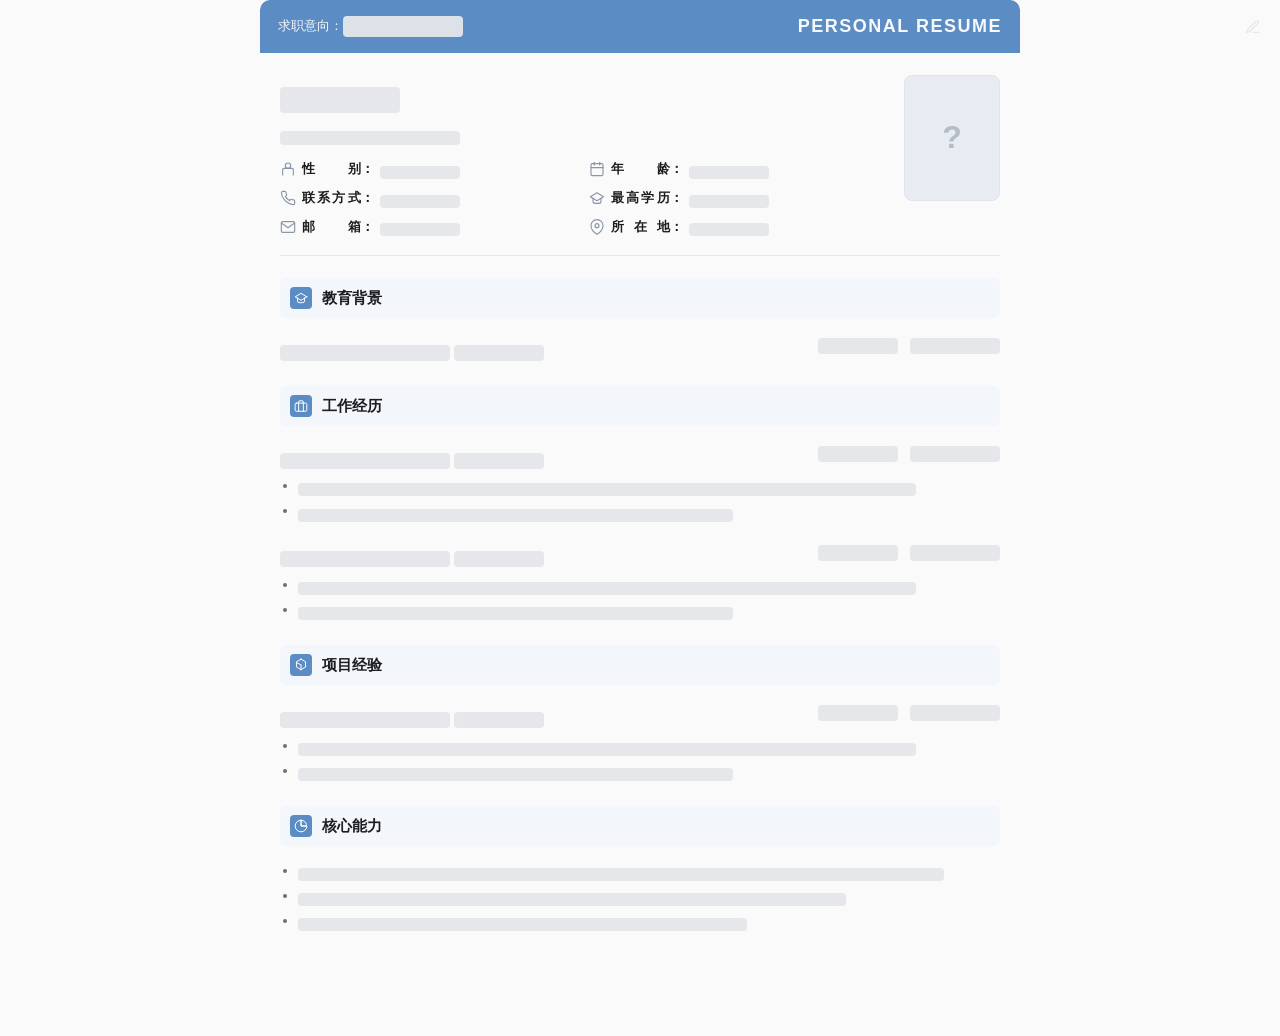
==== index.html @ 72368534 "Add files via upload" ====
<!DOCTYPE html>
<html lang="zh-CN">
<head>
  <meta charset="UTF-8" />
  <meta name="viewport" content="width=device-width, initial-scale=1.0" />
  <title>简历</title>
  <link rel="stylesheet" href="style.css" />
</head>
<body>
  <!-- 右上角隐藏编辑入口：极低存在感 -->
  <a class="edit-entry" href="edit.html" title="编辑" aria-label="编辑简历">
    <svg viewBox="0 0 24 24" fill="none" stroke="currentColor" stroke-width="2"
      stroke-linecap="round" stroke-linejoin="round">
      <path d="M12 20h9" />
      <path d="M16.5 3.5a2.12 2.12 0 0 1 3 3L7 19l-4 1 1-4Z" />
    </svg>
  </a>

  <div class="wrap" id="resume"><!-- JS 渲染 --></div>

  <script>
    const KEY = "resume_data_v1";
    const $ = (sel, el = document) => el.querySelector(sel);

    function load() {
      try { return JSON.parse(localStorage.getItem(KEY)) || null; }
      catch { return null; }
    }

    function esc(s) {
      return (s || "").replace(/[&<>"']/g, c => ({
        "&": "&amp;", "<": "&lt;", ">": "&gt;", '"': "&quot;", "'": "&#39;"
      }[c]));
    }

    // 线性平面图标
    const SVG = {
      phone: `<svg viewBox="0 0 24 24" fill="none" stroke="currentColor" stroke-width="1.7" stroke-linecap="round" stroke-linejoin="round"><path d="M22 16.92v3a2 2 0 0 1-2.18 2 19.79 19.79 0 0 1-8.63-3.07 19.5 19.5 0 0 1-6-6 19.79 19.79 0 0 1-3.07-8.67A2 2 0 0 1 4.11 2h3a2 2 0 0 1 2 1.72c.127.96.361 1.903.7 2.81a2 2 0 0 1-.45 2.11L8.09 9.91a16 16 0 0 0 6 6l1.27-1.27a2 2 0 0 1 2.11-.45c.907.339 1.85.573 2.81.7A2 2 0 0 1 22 16.92z"/></svg>`,
      gender: `<svg viewBox="0 0 24 24" fill="none" stroke="currentColor" stroke-width="1.7" stroke-linecap="round" stroke-linejoin="round"><path d="M20 21v-8a2 2 0 0 0-2-2H6a2 2 0 0 0-2 2v8"/><circle cx="12" cy="7" r="4"/></svg>`,
      age: `<svg viewBox="0 0 24 24" fill="none" stroke="currentColor" stroke-width="1.7" stroke-linecap="round" stroke-linejoin="round"><rect x="3" y="4" width="18" height="18" rx="2" ry="2"/><line x1="16" y1="2" x2="16" y2="6"/><line x1="8" y1="2" x2="8" y2="6"/><line x1="3" y1="10" x2="21" y2="10"/></svg>`,
      degree: `<svg viewBox="0 0 24 24" fill="none" stroke="currentColor" stroke-width="1.7" stroke-linecap="round" stroke-linejoin="round"><path d="M22 10l-10-6-10 6 10 6 10-6z"/><path d="M6 12v5a3 3 0 0 0 3 3h6a3 3 0 0 0 3-3v-5"/></svg>`,
      email: `<svg viewBox="0 0 24 24" fill="none" stroke="currentColor" stroke-width="1.7" stroke-linecap="round" stroke-linejoin="round"><path d="M4 4h16c1.1 0 2 .9 2 2v12c0 1.1-.9 2-2 2H4c-1.1 0-2-.9-2-2V6c0-1.1.9-2 2-2z"/><polyline points="22,6 12,13 2,6"/></svg>`,
      location: `<svg viewBox="0 0 24 24" fill="none" stroke="currentColor" stroke-width="1.7" stroke-linecap="round" stroke-linejoin="round"><path d="M21 10c0 7-9 13-9 13s-9-6-9-13a9 9 0 0 1 18 0z"/><circle cx="12" cy="10" r="3"/></svg>`,
      education: `<svg viewBox="0 0 24 24" fill="none" stroke="currentColor" stroke-width="1.7" stroke-linecap="round" stroke-linejoin="round"><path d="M22 10l-10-6-10 6 10 6 10-6z"/><path d="M6 12v5a3 3 0 0 0 3 3h6a3 3 0 0 0 3-3v-5"/></svg>`,
      experience: `<svg viewBox="0 0 24 24" fill="none" stroke="currentColor" stroke-width="1.7" stroke-linecap="round" stroke-linejoin="round"><rect x="2" y="7" width="20" height="14" rx="2"/><path d="M16 21V5a2 2 0 0 0-2-2h-4a2 2 0 0 0-2 2v16"/></svg>`,
      projects: `<svg viewBox="0 0 24 24" fill="none" stroke="currentColor" stroke-width="1.7" stroke-linecap="round" stroke-linejoin="round"><path d="M12 2l7.794 4.5v9L12 20l-7.794-4.5v-9L12 2z"/><path d="M12 12L4.206 7.5"/><path d="M12 12v8.5"/></svg>`,
      skills: `<svg viewBox="0 0 24 24" fill="none" stroke="currentColor" stroke-width="1.7" stroke-linecap="round" stroke-linejoin="round"><path d="M12 2a10 10 0 1 0 10 10H12V2z"/><path d="M21.18 8.02A10 10 0 0 0 12 2v10h9.18a10 10 0 0 0 .18-1.98z"/></svg>`,
    };

    function secHeader(title, iconKey) {
      return `<h2><span class="sec-icon">${SVG[iconKey]}</span>${esc(title)}</h2>`;
    }

    function metaRow(iconKey, label, value, isLink) {
      const v = isLink
        ? `<a href="${isLink}${esc(value)}">${esc(value)}</a>`
        : esc(value);
      return `<div class="meta-cell">
        <span class="meta-ico">${SVG[iconKey]}</span>
        <span class="meta-label"><span class="meta-text">${esc(label)}</span><span class="meta-colon">：</span></span>
        <span class="meta-value">${v}</span>
      </div>`;
    }

    function skelLine(w, cls = "") {
      return `<span class="skel desc-s ${cls}" style="width:${w}"></span>`;
    }

    function skelItem(withList) {
      const list = withList
        ? `<ul><li>${skelLine("88%")}</li><li>${skelLine("62%")}</li></ul>` : "";
      return `<div class="item">
        <div class="row three">
          <div>${skelLine("170px", "role-s")} ${skelLine("90px")}</div>
          ${skelLine("80px")}
          ${skelLine("90px", "period-s")}
        </div>
        ${list}
      </div>`;
    }

    function skelMetaRow(iconKey, label, w) {
      return `<div class="meta-cell">
        <span class="meta-ico">${SVG[iconKey]}</span>
        <span class="meta-label"><span class="meta-text">${esc(label)}</span><span class="meta-colon">：</span></span>
        <span class="meta-value">${skelLine(w)}</span>
      </div>`;
    }

    function placeholderLayout() {
      const root = $("#resume");
      document.title = "简历";
      root.innerHTML = `
        <div class="topbar">
          <span class="topbar-left">求职意向：<span class="skel" style="width:120px">&nbsp;</span></span>
          <span class="topbar-right">PERSONAL RESUME</span>
        </div>
        <header class="profile">
          <div class="profile-main">
            <h1 class="name">${skelLine("120px", "name-s")}</h1>
            <p class="title">${skelLine("180px", "title-s")}</p>
            <div class="meta-grid">
              ${skelMetaRow("gender", "性别", "80px")}
              ${skelMetaRow("age", "年龄", "80px")}
              ${skelMetaRow("phone", "联系方式", "80px")}
              ${skelMetaRow("degree", "最高学历", "80px")}
              ${skelMetaRow("email", "邮箱", "80px")}
              ${skelMetaRow("location", "所在地", "80px")}
            </div>
          </div>
          <div class="avatar-wrap"><div class="avatar placeholder">?</div></div>
        </header>
        <section class="block">${secHeader("教育背景", "education")}${skelItem(false)}</section>
        <section class="block">${secHeader("工作经历", "experience")}${skelItem(true)}${skelItem(true)}</section>
        <section class="block">${secHeader("项目经验", "projects")}${skelItem(true)}</section>
        <section class="block">${secHeader("核心能力", "skills")}
          <div class="item"><ul><li>${skelLine("92%")}</li><li>${skelLine("78%")}</li><li>${skelLine("64%")}</li></ul></div>
        </section>`;
    }

    function render(d) {
      const root = $("#resume");
      const data = d && (d.name || d.title || (d.contact && d.contact.phone) || (d.meta && (d.meta.gender || d.meta.age || d.meta.degree)) || d.intention || d.tagline || (d.education && d.education.length) || (d.experience && d.experience.length) || (d.projects && d.projects.length) || (d.skills && d.skills.length) || d.avatar)
        ? d : null;
      if (!data) {
        placeholderLayout();
        return;
      }
      document.title = esc(data.name || "简历") + " 的简历";

      const c = data.contact || {};
      const meta = data.meta || {};

      // 基本信息（混合：有值显示值，无值显示占位条）
      const metaDefs = [
        { k: "gender", icon: "gender", label: "性别", val: meta.gender, w: "40px" },
        { k: "age", icon: "age", label: "年龄", val: meta.age, w: "40px" },
        { k: "phone", icon: "phone", label: "联系方式", val: c.phone, w: "100px" },
        { k: "degree", icon: "degree", label: "最高学历", val: meta.degree, w: "60px" },
        { k: "email", icon: "email", label: "邮箱", val: c.email, w: "130px", link: "mailto:" },
        { k: "location", icon: "location", label: "所在地", val: c.location, w: "80px" },
      ];
      const metaItems = metaDefs.map(m => m.val
        ? metaRow(m.icon, m.label, m.val, m.link || false)
        : skelMetaRow(m.icon, m.label, m.w));
      const metaHtml = `<div class="meta-grid">${metaItems.join("")}</div>`;

      // 求职意向
      const intentionHtml = data.intention
        ? `<span class="topbar-left">求职意向：${esc(data.intention)}</span>`
        : `<span class="topbar-left">求职意向：${skelLine("120px")}</span>`;

      // 头像
      let avatar;
      if (data.avatar) avatar = `<img class="avatar" src="${esc(data.avatar)}" alt="头像" />`;
      else avatar = `<div class="avatar placeholder">${esc((data.name || "?").slice(0, 1))}</div>`;

      const nameHtml = data.name ? esc(data.name) : skelLine("120px", "name-s");
      const titleHtml = data.title ? `<p class="title">${esc(data.title)}</p>` : `<p class="title">${skelLine("180px", "title-s")}</p>`;
      const taglineHtml = data.tagline ? `<p class="tagline">${esc(data.tagline)}</p>` : "";

      let html = `
        <div class="topbar">
          ${intentionHtml}
          <span class="topbar-right">PERSONAL RESUME</span>
        </div>
        <header class="profile">
          <div class="profile-main">
            <h1 class="name">${nameHtml}</h1>
            ${titleHtml}
            ${metaHtml}
            ${taglineHtml}
          </div>
          <div class="avatar-wrap">${avatar}</div>
        </header>`;

      // 通用区块渲染（无数据时使用占位条目）
      function block(title, iconKey, items, renderItem, withList) {
        const body = (items && items.length) ? items.map(renderItem).join("") : skelItem(withList);
        return `<section class="block">${secHeader(title, iconKey)}${body}</section>`;
      }

      function renderCareer(it, kind) {
        const isProject = kind === "projects";
        const left = isProject ? esc(it.role) : esc(it.org);
        const mid = isProject ? esc(it.org) : esc(it.role);
        return `<div class="item">
          <div class="row three">
            <div><span class="role">${left}</span></div>
            ${mid ? `<span class="org">${mid}</span>` : ""}
            ${it.period ? `<span class="period">${esc(it.period)}</span>` : ""}
          </div>
          ${it.desc ? `<p class="desc">${esc(it.desc)}</p>` : ""}
          ${it.points ? `<ul>${it.points.split("\n").filter(Boolean).map(p => `<li>${esc(p)}</li>`).join("")}</ul>` : ""}
        </div>`;
      }

      html += block("教育背景", "education", data.education, it => `<div class="item">
        <div class="row three">
          <div><span class="role">${esc(it.org)}</span></div>
          <span class="org">${esc(it.role)}</span>
          ${it.period ? `<span class="period">${esc(it.period)}</span>` : ""}
        </div>
        ${it.desc ? `<p class="desc">${esc(it.desc)}</p>` : ""}
      </div>`, false);

      html += block("工作经历", "experience", data.experience, it => renderCareer(it, "experience"), true);
      html += block("项目经验", "projects", data.projects, it => renderCareer(it, "projects"), true);

      // 核心能力：有数据用 bullet 列表，无数据用占位
      if (data.skills && data.skills.length) {
        const bullets = data.skills.map(s => `<li>${esc(s)}</li>`).join("");
        html += `<section class="block">${secHeader("核心能力", "skills")}<div class="item"><ul>${bullets}</ul></div></section>`;
      } else {
        html += `<section class="block">${secHeader("核心能力", "skills")}
          <div class="item"><ul><li>${skelLine("92%")}</li><li>${skelLine("78%")}</li><li>${skelLine("64%")}</li></ul></div>
        </section>`;
      }

      root.innerHTML = html;
    }

    render(load());
  </script>
</body>
</html>
---- style.css ----
/* ===== 简历页面共享样式 ===== */
:root {
  --bg: #fafafa;
  --card: #ffffff;
  --ink: #1d1d1f;
  --ink-soft: #6e6e73;
  --line: #e5e5ea;
  --accent: #2d6cdf;
  --radius: 14px;
  --maxw: 760px;
  --font: -apple-system, BlinkMacSystemFont, "Segoe UI", "PingFang SC",
    "Hiragino Sans GB", "Microsoft YaHei", sans-serif;
}

* { box-sizing: border-box; }

html, body {
  margin: 0;
  padding: 0;
  background: var(--bg);
  color: var(--ink);
  font-family: var(--font);
  line-height: 1.6;
  -webkit-font-smoothing: antialiased;
}

.wrap {
  max-width: var(--maxw);
  margin: 0 auto;
  padding: 40px 20px 80px;
}

/* 右上角隐藏编辑入口 */
.edit-entry {
  position: fixed;
  top: 14px;
  right: 14px;
  width: 26px;
  height: 26px;
  display: flex;
  align-items: center;
  justify-content: center;
  border: none;
  background: transparent;
  color: #c7c7cc;
  opacity: 0.35;
  cursor: pointer;
  border-radius: 8px;
  transition: opacity 0.2s, background 0.2s, color 0.2s;
  z-index: 50;
}
.edit-entry:hover,
.edit-entry:focus {
  opacity: 0.9;
  background: rgba(0, 0, 0, 0.04);
  color: var(--ink-soft);
  outline: none;
}
.edit-entry svg { width: 16px; height: 16px; }

/* 顶部蓝色条带 */
.topbar {
  background: #5b8cc4;
  color: #fff;
  display: flex;
  align-items: center;
  justify-content: space-between;
  padding: 12px 18px;
  border-radius: 10px 10px 0 0;
  margin: -40px -20px 0;
}
.topbar-left { font-size: 13px; opacity: 0.95; }
.topbar-right {
  font-size: 18px;
  font-weight: 700;
  letter-spacing: 1.5px;
  opacity: 0.95;
}

/* 头部 */
header.profile {
  display: flex;
  justify-content: space-between;
  align-items: flex-start;
  gap: 24px;
  padding: 22px 0 18px;
  border-bottom: 1px solid var(--line);
  margin-bottom: 22px;
}
.profile-main { flex: 1; min-width: 0; }
.name {
  font-size: 26px;
  font-weight: 700;
  margin: 0 0 6px;
  letter-spacing: 0.5px;
}
.title {
  color: var(--ink-soft);
  font-size: 14px;
  margin: 0 0 14px;
}
.tagline {
  font-size: 13px;
  color: var(--ink-soft);
  margin: 0 0 12px;
  max-width: 520px;
}

/* 基本信息网格 */
.meta-grid {
  display: grid;
  grid-template-columns: repeat(auto-fit, minmax(210px, 1fr));
  gap: 8px 18px;
  font-size: 13px;
  color: var(--ink-soft);
}
.meta-cell {
  display: flex;
  align-items: center;
  gap: 6px;
  white-space: nowrap;
  overflow: hidden;
}
.meta-ico {
  width: 16px;
  height: 16px;
  flex-shrink: 0;
  color: #8a96a8;
}
.meta-ico svg { width: 100%; height: 100%; }
.meta-label {
  color: var(--ink);
  font-weight: 600;
  flex-shrink: 0;
  width: 5.5em;
  display: flex;
  align-items: baseline;
  line-height: 1.2;
}
.meta-text {
  flex: 1;
  text-align: justify;
  text-align-last: justify;
}
.meta-colon {
  flex-shrink: 0;
}
.meta-value {
  flex: 1;
  min-width: 0;
  overflow: hidden;
  text-overflow: ellipsis;
}
.meta-value a { color: var(--ink-soft); text-decoration: none; }
.meta-value a:hover { color: var(--accent); }

/* 头像（证件照风格） */
.avatar-wrap { flex-shrink: 0; }
.avatar {
  width: 96px;
  height: 126px;
  border-radius: 8px;
  object-fit: cover;
  background: #e8ecf2;
  border: 1px solid #dfe5ed;
  display: block;
}
.avatar.placeholder {
  display: flex;
  align-items: center;
  justify-content: center;
  color: #b3bcc7;
  font-size: 32px;
  font-weight: 600;
}

/* 联系方式（可选旧兼容） */
.contact {
  display: flex;
  flex-wrap: wrap;
  gap: 8px 18px;
  margin-top: 10px;
  font-size: 13px;
  color: var(--ink-soft);
}
.contact a { color: var(--ink-soft); text-decoration: none; }
.contact a:hover { color: var(--accent); }
.contact span { display: inline-flex; align-items: center; gap: 5px; }

/* 章节 */
section.block { margin-bottom: 24px; }
section.block > h2 {
  display: flex;
  align-items: center;
  gap: 10px;
  font-size: 15px;
  color: var(--ink);
  margin: 0 0 14px;
  font-weight: 700;
  padding: 8px 10px;
  background: #f3f6fa;
  border-radius: 6px;
}
section.block > h2 .sec-icon {
  width: 22px;
  height: 22px;
  display: flex;
  align-items: center;
  justify-content: center;
  background: #5b8cc4;
  color: #fff;
  border-radius: 4px;
  flex-shrink: 0;
}
section.block > h2 .sec-icon svg { width: 14px; height: 14px; }
.item { margin-bottom: 16px; }
.item:last-child { margin-bottom: 0; }
.item .row {
  display: flex;
  justify-content: space-between;
  align-items: baseline;
  gap: 12px;
  flex-wrap: wrap;
  margin-bottom: 6px;
}
.item .role { font-weight: 700; font-size: 15px; color: var(--ink); }
.item .org { font-size: 14px; color: var(--ink-soft); margin-left: 6px; }
.item .period { color: #aeaeb2; font-size: 13px; white-space: nowrap; }
.item .desc {
  margin: 4px 0 0;
  font-size: 13px;
  color: var(--ink-soft);
  line-height: 1.7;
}
.item ul { margin: 6px 0 0; padding-left: 18px; }
.item ul li { font-size: 13px; color: var(--ink-soft); margin-bottom: 3px; line-height: 1.7; }

/* 三列履历标题：名称 | 职位/角色 | 时间 */
.item .row.three {
  display: grid;
  grid-template-columns: 1fr auto auto;
  gap: 12px;
}
.item .row.three .org { margin-left: 0; }

/* 技能 */
.skills { display: flex; flex-wrap: wrap; gap: 8px; }
.skill {
  background: #f2f2f7;
  border-radius: 999px;
  padding: 5px 14px;
  font-size: 13px;
  color: var(--ink);
}

/* 空状态提示（未配置时） */
.empty-hint {
  text-align: center;
  color: #aeaeb2;
  font-size: 13px;
  padding: 40px 0;
}

/* 占位骨架条 */
.skel {
  display: inline-block;
  background: #e5e7eb;
  border-radius: 4px;
  color: transparent !important;
  min-height: 1em;
  vertical-align: middle;
}
.skel.name-s { width: 160px; height: 26px; }
.skel.title-s { width: 220px; height: 16px; }
.skel.tag-s { width: 320px; height: 14px; }
.skel.role-s { width: 180px; height: 15px; }
.skel.org-s { width: 120px; height: 14px; }
.skel.period-s { width: 90px; height: 13px; }
.skel.desc-s { width: 100%; height: 13px; margin-top: 6px; }
.skel.desc-s.short { width: 70%; }
.skel.chip-s { width: 64px; height: 28px; border-radius: 999px; }
.empty-badge {
  display: inline-block;
  margin-top: 14px;
  font-size: 12px;
  color: #aeaeb2;
  border: 1px dashed #d1d1d6;
  border-radius: 999px;
  padding: 4px 12px;
}

/* ===== 编辑页 ===== */
.edit-wrap { max-width: 640px; margin: 0 auto; padding: 30px 20px 80px; }
.edit-header {
  display: flex;
  align-items: center;
  justify-content: space-between;
  gap: 12px;
  margin-bottom: 24px;
}
.edit-header-left {
  display: flex;
  align-items: center;
  gap: 12px;
}
.btn-back {
  display: inline-flex;
  align-items: center;
  justify-content: center;
  width: 34px;
  height: 34px;
  border: 1px solid var(--line);
  background: #fff;
  border-radius: 10px;
  cursor: pointer;
  color: var(--ink-soft);
  flex-shrink: 0;
}
.btn-back:hover { background: #f9f9fb; color: var(--ink); }
.btn-back svg { width: 18px; height: 18px; }
.edit-wrap h1 { font-size: 22px; margin: 0; }
.edit-wrap .sub { color: var(--ink-soft); font-size: 13px; margin: 6px 0 24px; }

/* 头像上传 */
.avatar-upload { display: flex; align-items: center; gap: 14px; }
.avatar-preview {
  width: 72px;
  height: 96px;
  border-radius: 8px;
  object-fit: cover;
  background: #e8ecf2;
  border: 1px solid #dfe5ed;
  flex-shrink: 0;
}
.avatar-preview.placeholder {
  display: flex;
  align-items: center;
  justify-content: center;
  color: #b3bcc7;
  font-size: 24px;
  font-weight: 600;
}
.avatar-upload input[type="file"] { display: none; }
.avatar-upload .btn-upload {
  border: 1px solid var(--line);
  background: #fff;
  border-radius: 10px;
  padding: 8px 14px;
  font-size: 13px;
  cursor: pointer;
  color: var(--ink);
}
.avatar-upload .btn-upload:hover { background: #f9f9fb; }
.avatar-upload .hint { font-size: 12px; color: #aeaeb2; margin-top: 4px; }

/* 编辑页顶部：姓名/职位/求职意向/简介 + 头像 */
.profile-edit-grid {
  display: grid;
  grid-template-columns: 1fr 1fr 96px;
  gap: 16px 12px;
  margin-bottom: 16px;
  align-items: start;
}
.profile-edit-grid > .field { margin-bottom: 0; }
.profile-edit-avatar {
  grid-column: 3;
  grid-row: 1 / span 2;
  display: flex;
  flex-direction: column;
}
.profile-edit-avatar .avatar-upload {
  position: relative;
  width: 96px;
  height: 126px;
  flex-direction: column;
  align-items: center;
  justify-content: center;
  gap: 0;
}
.profile-edit-avatar .avatar-preview,
.profile-edit-avatar .avatar-preview.placeholder {
  width: 100%;
  height: 100%;
  aspect-ratio: 3 / 4;
  flex: 0 0 auto;
  border-radius: 8px;
}
.profile-edit-avatar .btn-upload {
  position: absolute;
  bottom: 6px;
  left: 50%;
  transform: translateX(-50%);
  background: rgba(255,255,255,0.92);
  padding: 4px 10px;
  font-size: 11px;
  border-radius: 6px;
  box-shadow: 0 1px 4px rgba(0,0,0,0.08);
  white-space: nowrap;
}

.field { margin-bottom: 16px; }
.field label {
  display: block;
  font-size: 13px;
  font-weight: 600;
  margin-bottom: 6px;
  color: var(--ink);
}
.field input,
.field textarea {
  width: 100%;
  border: 1px solid var(--line);
  border-radius: 10px;
  padding: 10px 12px;
  font-size: 14px;
  font-family: inherit;
  background: var(--card);
  color: var(--ink);
  resize: vertical;
}
.field input:focus,
.field textarea:focus {
  outline: none;
  border-color: var(--accent);
}
.field .hint { font-size: 12px; color: #aeaeb2; margin-top: 4px; }
.field-row { display: flex; gap: 12px; }
.field-row .field { flex: 1; }

.section-head {
  display: flex;
  justify-content: space-between;
  align-items: center;
  margin-bottom: 14px;
}
.section-head label {
  font-size: 14px;
  font-weight: 700;
  margin: 0;
}
.section-head .btn-add {
  margin: 0;
  width: auto;
  padding: 6px 12px;
  font-size: 12px;
}
.dyn-list { margin-top: 4px; }
.dyn-item {
  border: 1px solid var(--line);
  border-radius: 12px;
  padding: 14px;
  margin-bottom: 12px;
  background: #fcfcfd;
}
.dyn-item .dyn-head {
  display: flex;
  justify-content: space-between;
  align-items: center;
  margin-bottom: 10px;
}
.dyn-item .dyn-head span { font-size: 12px; color: var(--ink-soft); }
.btn-del {
  border: none;
  background: #ffe5e5;
  color: #d33;
  border-radius: 8px;
  padding: 4px 10px;
  font-size: 12px;
  cursor: pointer;
}
.btn-add {
  border: 1px dashed var(--accent);
  background: transparent;
  color: var(--accent);
  border-radius: 10px;
  padding: 10px;
  width: 100%;
  font-size: 14px;
  cursor: pointer;
  margin-top: 4px;
}
.btn-add:hover { background: rgba(45, 108, 223, 0.06); }

.actions {
  display: flex;
  gap: 8px;
  margin-top: 28px;
  position: sticky;
  bottom: 0;
  background: var(--bg);
  padding: 14px 0;
}
.edit-header .actions {
  margin: 0;
  padding: 0;
  position: static;
  flex-shrink: 0;
}
.btn {
  flex: 1;
  border: none;
  border-radius: 12px;
  padding: 13px;
  font-size: 15px;
  font-weight: 600;
  cursor: pointer;
}
.edit-header .btn {
  flex: 0 0 auto;
  padding: 7px 13px;
  font-size: 13px;
  border-radius: 10px;
}
.btn-primary { background: var(--accent); color: #fff; }
.btn-primary:hover { background: #2257bd; }
.btn-ghost { background: #f2f2f7; color: var(--ink); }
.btn-ghost:hover { background: #e8e8ed; }

.toast {
  position: fixed;
  bottom: 24px;
  left: 50%;
  transform: translateX(-50%) translateY(20px);
  background: var(--ink);
  color: #fff;
  padding: 10px 20px;
  border-radius: 999px;
  font-size: 13px;
  opacity: 0;
  pointer-events: none;
  transition: opacity 0.25s, transform 0.25s;
  z-index: 100;
}
.toast.show { opacity: 1; transform: translateX(-50%) translateY(0); }

/* 打印友好 */
@media print {
  .edit-entry, .actions, .btn-add, .btn-del, .toast { display: none !important; }
  body { background: #fff; }
  .wrap { padding: 0; }
  section.block { break-inside: avoid; }
}
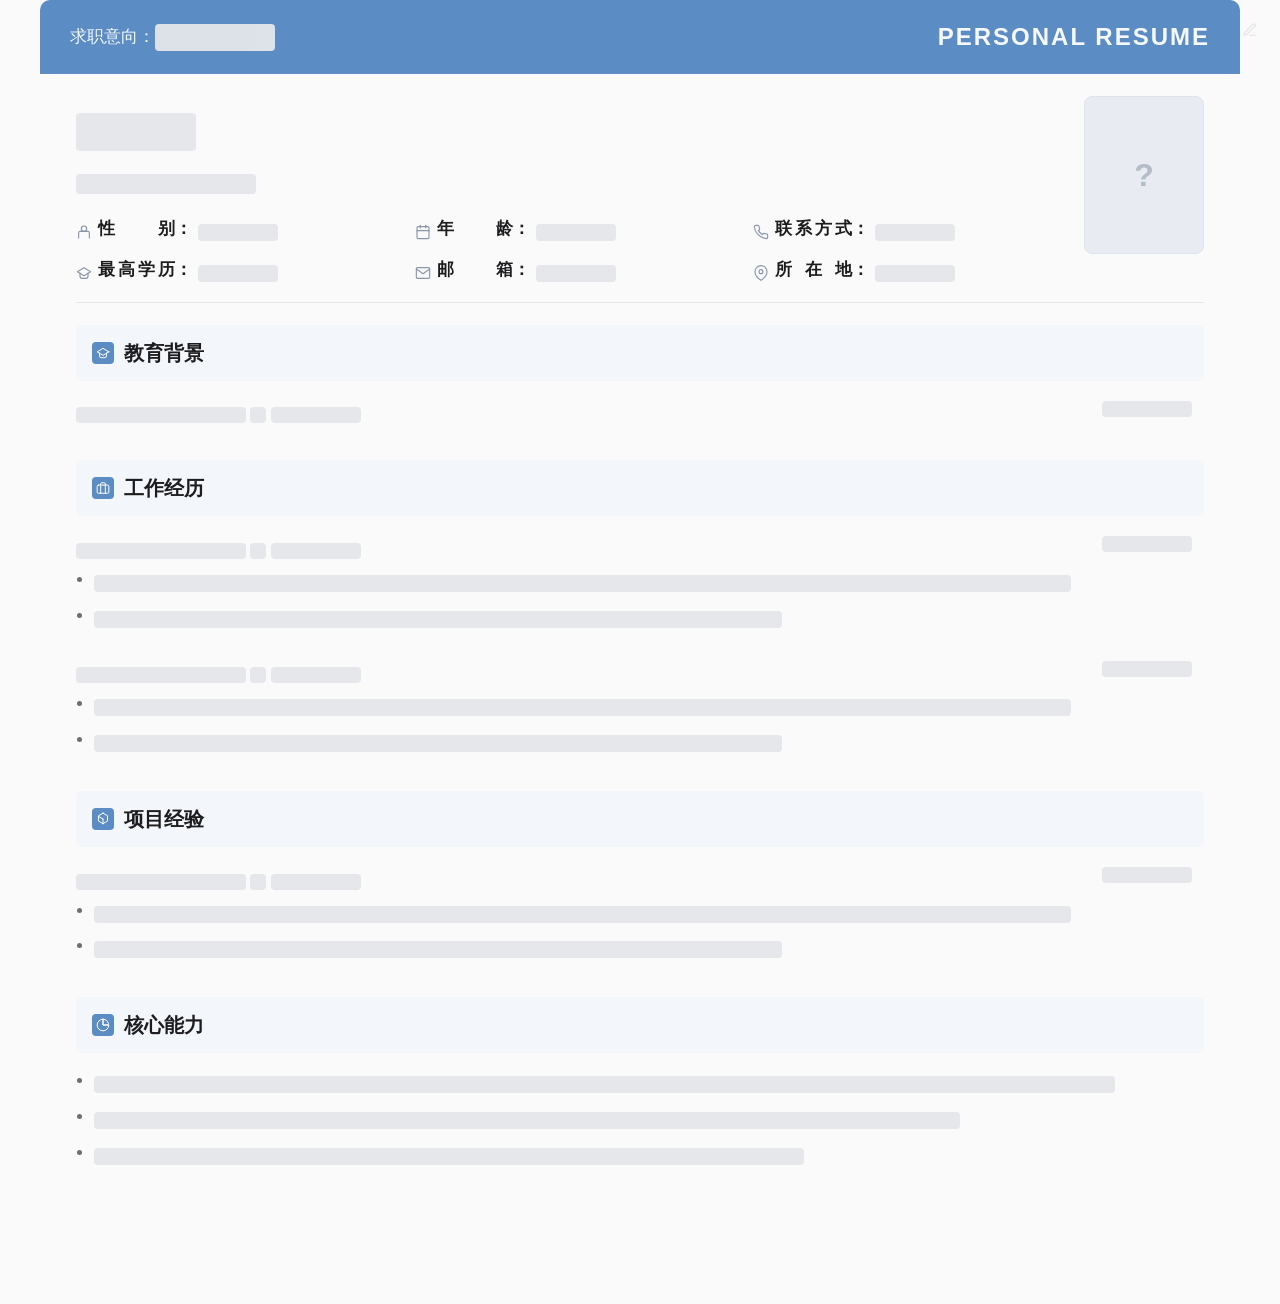
==== commit 05ddb46b: "Add files via upload" ====
--- a/index.html
+++ b/index.html
@@ -66,18 +66,17 @@
       return `<span class="skel desc-s ${cls}" style="width:${w}"></span>`;
     }
 
-    function skelItem(withList) {
-      const list = withList
-        ? `<ul><li>${skelLine("88%")}</li><li>${skelLine("62%")}</li></ul>` : "";
-      return `<div class="item">
-        <div class="row three">
-          <div>${skelLine("170px", "role-s")} ${skelLine("90px")}</div>
-          ${skelLine("80px")}
-          ${skelLine("90px", "period-s")}
-        </div>
-        ${list}
-      </div>`;
-    }
+      function skelItem(withList) {
+        const list = withList
+          ? `<ul><li>${skelLine("88%")}</li><li>${skelLine("62%")}</li></ul>` : "";
+        return `<div class="item">
+          <div class="row three">
+            <div>${skelLine("170px", "role-s")} ${skelLine("16px")} ${skelLine("90px")}</div>
+            ${skelLine("90px", "period-s")}
+          </div>
+          ${list}
+        </div>`;
+      }
 
     function skelMetaRow(iconKey, label, w) {
       return `<div class="meta-cell">
@@ -182,12 +181,14 @@
 
       function renderCareer(it, kind) {
         const isProject = kind === "projects";
-        const left = isProject ? esc(it.role) : esc(it.org);
-        const mid = isProject ? esc(it.org) : esc(it.role);
+        const org = isProject ? esc(it.org) : esc(it.org);
+        const role = isProject ? esc(it.role) : esc(it.role);
+        const head = role
+          ? `<span class="role">${org}</span> <span class="org">·</span> <span class="org">${role}</span>`
+          : `<span class="role">${org}</span>`;
         return `<div class="item">
           <div class="row three">
-            <div><span class="role">${left}</span></div>
-            ${mid ? `<span class="org">${mid}</span>` : ""}
+            <div>${head}</div>
             ${it.period ? `<span class="period">${esc(it.period)}</span>` : ""}
           </div>
           ${it.desc ? `<p class="desc">${esc(it.desc)}</p>` : ""}
--- a/style.css
+++ b/style.css
@@ -22,6 +22,9 @@
   font-family: var(--font);
   line-height: 1.6;
   -webkit-font-smoothing: antialiased;
+  /* iPhone 刘海 / Home 指示条安全区 */
+  padding-left: env(safe-area-inset-left);
+  padding-right: env(safe-area-inset-right);
 }
 
 .wrap {
@@ -33,10 +36,10 @@
 /* 右上角隐藏编辑入口 */
 .edit-entry {
   position: fixed;
-  top: 14px;
-  right: 14px;
-  width: 26px;
-  height: 26px;
+  top: calc(14px + env(safe-area-inset-top));
+  right: calc(14px + env(safe-area-inset-right));
+  width: 32px;
+  height: 32px;
   display: flex;
   align-items: center;
   justify-content: center;
@@ -48,6 +51,7 @@
   border-radius: 8px;
   transition: opacity 0.2s, background 0.2s, color 0.2s;
   z-index: 50;
+  -webkit-tap-highlight-color: transparent;
 }
 .edit-entry:hover,
 .edit-entry:focus {
@@ -290,13 +294,19 @@
 }
 
 /* ===== 编辑页 ===== */
-.edit-wrap { max-width: 640px; margin: 0 auto; padding: 30px 20px 80px; }
+.edit-wrap { max-width: 640px; margin: 0 auto; padding: 0 20px 80px; }
 .edit-header {
+  position: sticky;
+  top: 0;
+  z-index: 20;
   display: flex;
   align-items: center;
   justify-content: space-between;
   gap: 12px;
   margin-bottom: 24px;
+  padding: calc(14px + env(safe-area-inset-top)) 0 14px;
+  background: var(--bg);
+  border-bottom: 1px solid var(--line);
 }
 .edit-header-left {
   display: flex;
@@ -459,6 +469,29 @@
   margin-bottom: 10px;
 }
 .dyn-item .dyn-head span { font-size: 12px; color: var(--ink-soft); }
+.dyn-actions {
+  display: flex;
+  align-items: center;
+  gap: 8px;
+}
+.btn-move-up,
+.btn-move-down {
+  border: 1px solid var(--line);
+  background: #fff;
+  color: var(--ink-soft);
+  border-radius: 8px;
+  padding: 8px 14px;
+  font-size: 14px;
+  min-width: 40px;
+  cursor: pointer;
+  touch-action: manipulation;
+  cursor: pointer;
+  line-height: 1;
+}
+.btn-move-up:hover,
+.btn-move-down:hover { background: #f9f9fb; color: var(--ink); }
+.btn-move-up:disabled,
+.btn-move-down:disabled { opacity: 0.35; cursor: not-allowed; }
 .btn-del {
   border: none;
   background: #ffe5e5;
@@ -540,3 +573,112 @@
   .wrap { padding: 0; }
   section.block { break-inside: avoid; }
 }
+
+/* ===== iOS / iPad 适配 ===== */
+/* 去除 iOS Safari 点击高亮，避免头像/链接出现灰色块 */
+* {
+  -webkit-tap-highlight-color: transparent;
+}
+/* iOS Safari 对 100% 高度的 img 加 aspect-ratio 需兜底 */
+.avatar {
+  -webkit-object-fit: cover;
+  object-fit: cover;
+}
+
+/* iPad / 平板竖屏（768–1024px）：占满屏幕，内容放大一档 */
+@media (min-width: 768px) and (max-width: 1024px) {
+  :root { --maxw: 100%; }
+  .wrap { padding: 42px 38px 78px; }
+  .topbar { margin: -42px -38px 0; padding: 15px 24px; }
+  .topbar-left { font-size: 15px; }
+  .topbar-right { font-size: 20px; letter-spacing: 1.5px; }
+  .name { font-size: 30px; }
+  .title { font-size: 16px; margin-bottom: 16px; }
+  .tagline { font-size: 15px; max-width: 640px; }
+  .meta-grid { font-size: 15px; gap: 10px 24px; grid-template-columns: repeat(2, 1fr); }
+  section.block { margin-bottom: 30px; }
+  section.block > h2 { font-size: 17px; padding: 10px 12px; }
+  .item { margin-bottom: 20px; }
+  .item .role { font-size: 17px; }
+  .item .org { font-size: 16px; }
+  .item .period { font-size: 15px; }
+  .item .desc { font-size: 15px; line-height: 1.8; }
+  .item ul li { font-size: 15px; }
+  .edit-wrap { max-width: 100%; padding: 0 38px 80px; }
+}
+
+/* iPad / 平板横屏（1025–1440px）：更宽 + 内容明显放大 */
+@media (min-width: 1025px) and (max-width: 1440px) {
+  :root { --maxw: 1200px; }
+  .wrap { padding: 52px 36px 100px; }
+  .topbar { margin: -52px -36px 0; padding: 18px 30px; }
+  .topbar-left { font-size: 17px; }
+  .topbar-right { font-size: 24px; letter-spacing: 2px; }
+  .name { font-size: 38px; }
+  .title { font-size: 20px; margin-bottom: 20px; }
+  .tagline { font-size: 17px; max-width: 820px; }
+  .meta-grid { font-size: 17px; gap: 14px 32px; grid-template-columns: repeat(3, 1fr); }
+  .avatar { width: 120px; height: 158px; }
+  section.block { margin-bottom: 36px; }
+  section.block > h2 { font-size: 20px; padding: 12px 16px; }
+  .item { margin-bottom: 24px; }
+  .item .role { font-size: 20px; }
+  .item .org { font-size: 17px; }
+  .item .period { font-size: 16px; }
+  .item .desc { font-size: 17px; line-height: 1.85; }
+  .item ul li { font-size: 17px; margin-bottom: 7px; }
+  .edit-wrap { max-width: 1100px; padding: 0 36px 80px; }
+}
+
+/* iPhone / 手机：头部改为上下堆叠，基本信息单列 */
+@media (max-width: 560px) {
+  .wrap { padding: 24px 16px calc(56px + env(safe-area-inset-bottom)); }
+  .topbar { margin: -24px -16px 0; padding: 10px 14px; }
+  .topbar-left { font-size: 12px; }
+  .topbar-right { font-size: 14px; letter-spacing: 1px; }
+
+  header.profile {
+    flex-direction: column-reverse;
+    align-items: center;
+    text-align: center;
+    gap: 16px;
+    padding: 18px 0 16px;
+  }
+  .profile-main { width: 100%; }
+  .name { font-size: 22px; }
+  .title { margin-bottom: 10px; }
+  .tagline { max-width: 100%; }
+  .avatar-wrap { order: -1; }
+  .avatar { width: 88px; height: 116px; }
+
+  /* 基本信息改为两列紧凑网格，标签与值不换行 */
+  .meta-grid {
+    grid-template-columns: 1fr 1fr;
+    gap: 6px 10px;
+    font-size: 12px;
+  }
+  .meta-cell { white-space: normal; }
+  .meta-value {
+    overflow: visible;
+    text-overflow: clip;
+    white-space: normal;
+    word-break: break-all;
+  }
+
+  /* 履历三列在窄屏改为换行堆叠 */
+  .item .row.three {
+    grid-template-columns: 1fr;
+    gap: 2px;
+  }
+  .item .row.three .org { margin-left: 0; }
+  .item .period { white-space: normal; }
+
+  section.block > h2 { font-size: 14px; }
+  .item .role { font-size: 14px; }
+}
+
+/* 超小屏微调 */
+@media (max-width: 360px) {
+  .meta-grid { grid-template-columns: 1fr; }
+  .name { font-size: 20px; }
+}
